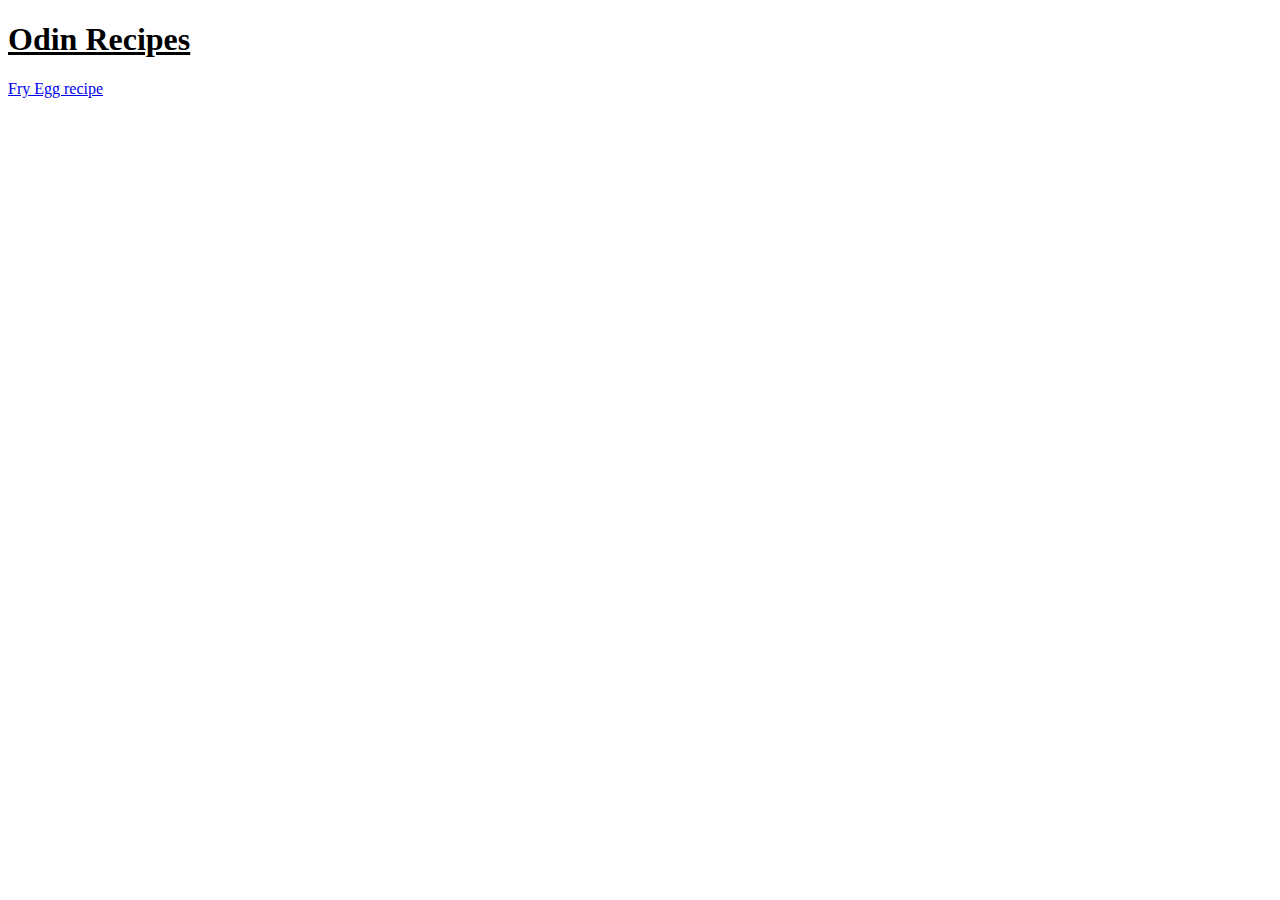
==== index.html @ 88bfafab "add:- index.html & recipes/fry_egg.html   Edit:- README.md" ====
<!DOCTYPE html>
<html lang="en">
    <head>
        <meta charset="utf-8">
        <title> Odin Recipes </title>
    </head>
    <body>
        
        <h1><u>Odin Recipes</u></h1>

        <a href="recipes/fry_egg.html">Fry Egg recipe</a>
        

    </body>
</html>
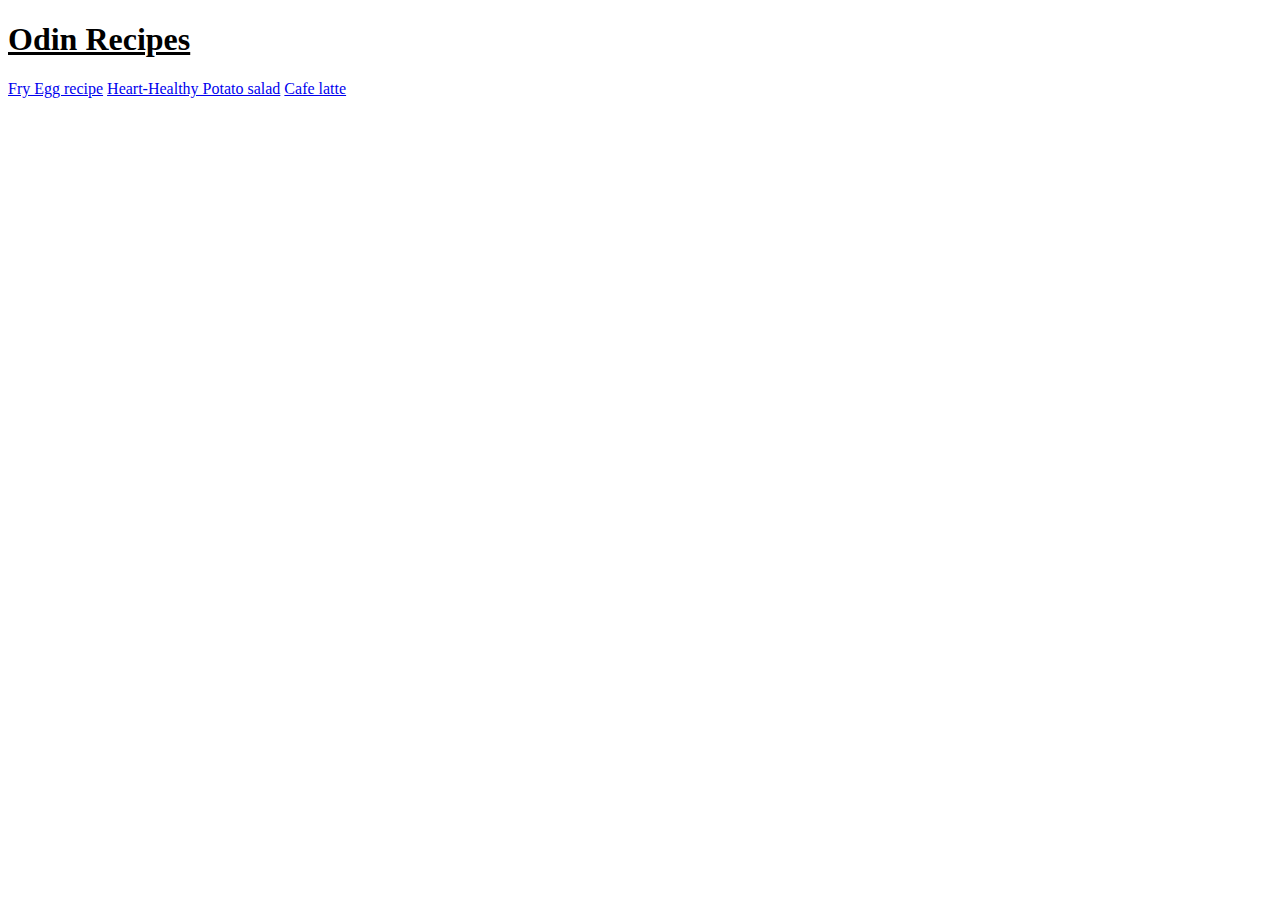
==== commit 250e529f: "added:- images/coffee latte.jpeg images/potato salad.jpeg recipes/cafe_latte.html recipes/potato_Sal" ====
--- a/index.html
+++ b/index.html
@@ -1,7 +1,7 @@
 <!DOCTYPE html>
 <html lang="en">
     <head>
-        <meta charset="utf-8">
+        <meta charset="UTF-8">
         <title> Odin Recipes </title>
     </head>
     <body>
@@ -9,7 +9,7 @@
         <h1><u>Odin Recipes</u></h1>
 
         <a href="recipes/fry_egg.html">Fry Egg recipe</a>
-        
-
+        <a href="recipes/potato_Salad.html">Heart-Healthy Potato salad</a>
+        <a href="recipes/cafe_latte.html">Cafe latte</a>
     </body>
 </html>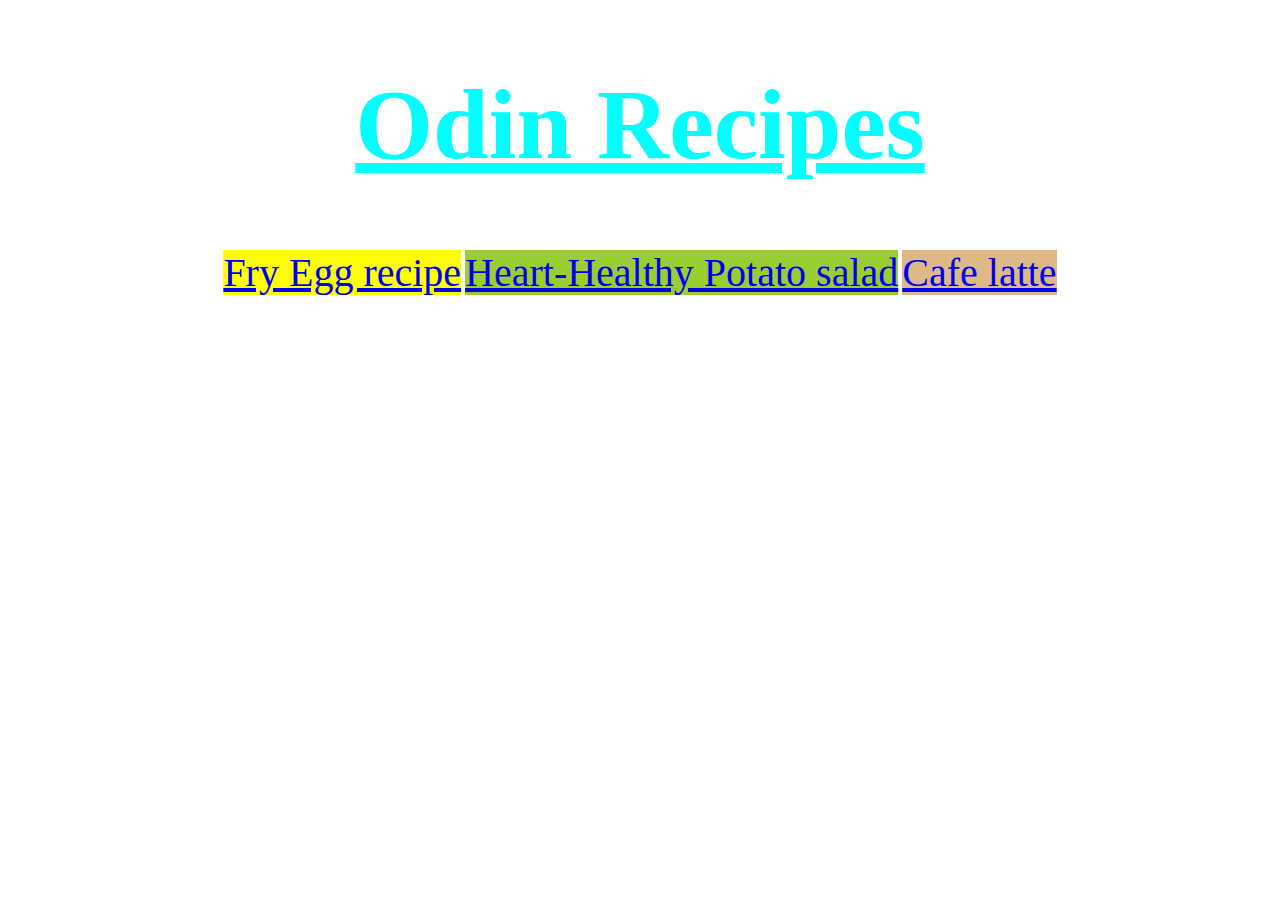
==== commit e7aca24a: "modified:   index.html add:- new file:   css/style.css (1st edit with external css file)" ====
--- a/index.html
+++ b/index.html
@@ -2,14 +2,16 @@
 <html lang="en">
     <head>
         <meta charset="UTF-8">
+        <link rel="stylesheet" href="css/style.css">
         <title> Odin Recipes </title>
     </head>
     <body>
         
-        <h1><u>Odin Recipes</u></h1>
-
-        <a href="recipes/fry_egg.html">Fry Egg recipe</a>
-        <a href="recipes/potato_Salad.html">Heart-Healthy Potato salad</a>
-        <a href="recipes/cafe_latte.html">Cafe latte</a>
+        <h1 class="header"><u>Odin Recipes</u></h1>
+        <div class="recipe-all-div">
+            <span class="recipe-1"><a href="recipes/fry_egg.html">Fry Egg recipe</a></span>
+            <span class="recipe-2"><a href="recipes/potato_Salad.html">Heart-Healthy Potato salad</a></span>
+            <span class="recipe-3"><a href="recipes/cafe_latte.html">Cafe latte</a></span>
+        </div>
     </body>
 </html>--- a/css/style.css
+++ b/css/style.css
@@ -0,0 +1,30 @@
+.header {
+    text-align: center;
+    color: #00FFFF;
+    font-size: 100px;
+}
+
+/*
+.recipe-1,
+.recipe-2,
+.recipe-3 {
+    text-align: center;
+}
+*/
+
+.recipe-all-div {
+    text-align: center;
+}
+
+.recipe-1 {
+    background-color: yellow;
+    font-size: 40px;
+}
+.recipe-2 {
+    background-color: yellowgreen;
+    font-size: 40px;
+}
+.recipe-3 {
+    background-color: burlywood;
+    font-size: 40px;
+}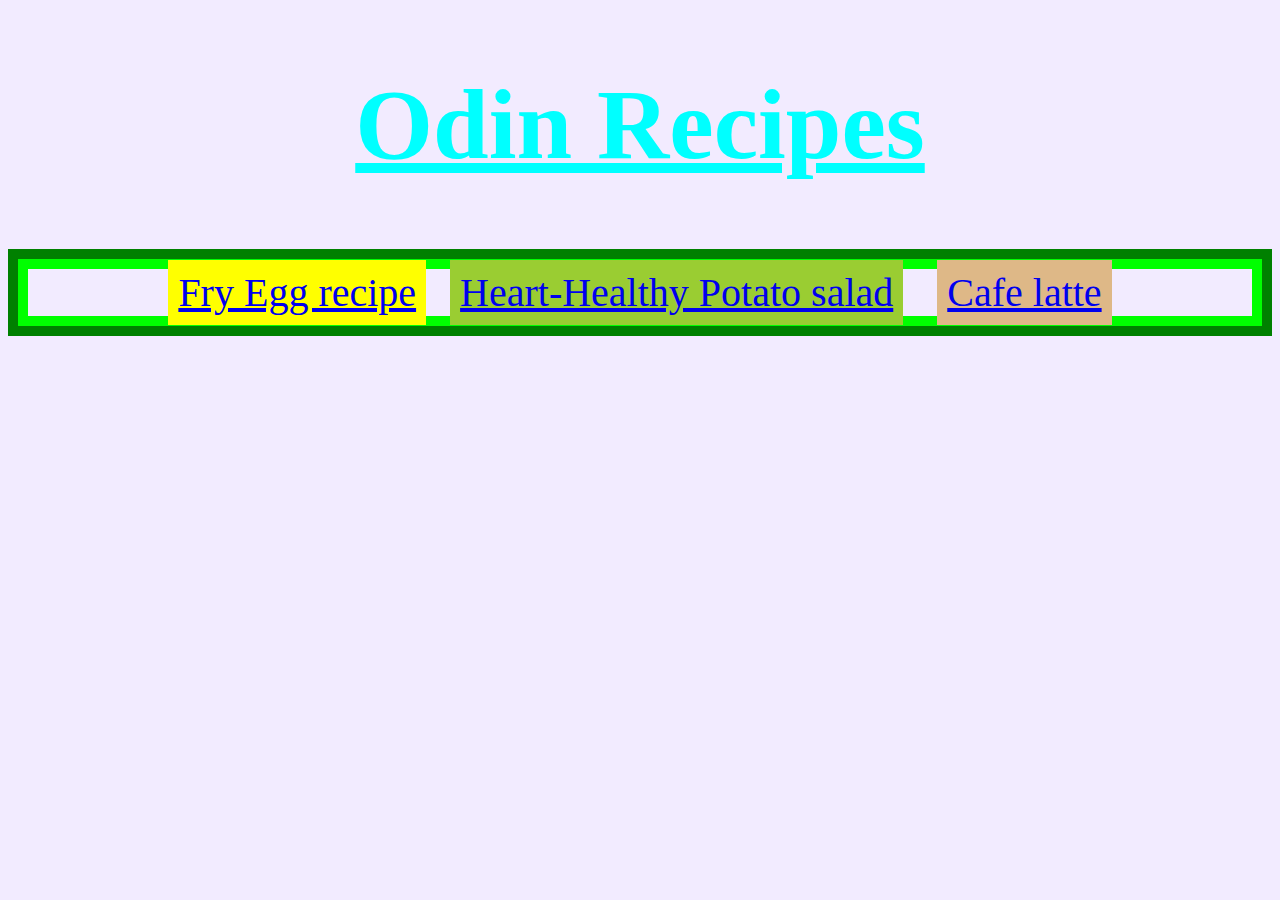
==== commit 5c60c9be: "modified:   css/style.css modified:   index.html" ====
--- a/index.html
+++ b/index.html
@@ -6,12 +6,20 @@
         <title> Odin Recipes </title>
     </head>
     <body>
-        
+
         <h1 class="header"><u>Odin Recipes</u></h1>
-        <div class="recipe-all-div">
+        <!--<div class="recipe-all-div">
             <span class="recipe-1"><a href="recipes/fry_egg.html">Fry Egg recipe</a></span>
             <span class="recipe-2"><a href="recipes/potato_Salad.html">Heart-Healthy Potato salad</a></span>
             <span class="recipe-3"><a href="recipes/cafe_latte.html">Cafe latte</a></span>
+        </div>-->
+        <!--we don't need to use <span> in <a> because <a> is alrady an inline element.-->
+        <div class="parant-div">
+          <div class="recipe-all-div">
+            <a href="recipes/fry_egg.html" class="recipe-1">Fry Egg recipe</a>
+            <a href="recipes/potato_Salad.html" class="recipe-2">Heart-Healthy Potato salad</a>
+            <a href="recipes/cafe_latte.html" class="recipe-3">Cafe latte</a>
+          </div>
         </div>
     </body>
-</html>+</html>
--- a/css/style.css
+++ b/css/style.css
@@ -1,3 +1,12 @@
+/*
+* {
+    background-color: #f0dfea;
+}
+this will have the same result as below. */
+html {
+    background-color: #f2ebff;
+}
+
 .header {
     text-align: center;
     color: #00FFFF;
@@ -12,19 +21,31 @@
 }
 */
 
+.parant-div {
+  border: 10px solid green;
+}
+
 .recipe-all-div {
-    text-align: center;
+  text-align: center;
+  border: 10px solid lime;
 }
 
 .recipe-1 {
     background-color: yellow;
     font-size: 40px;
+    margin-right: 10px;
+    padding: 10px;
 }
 .recipe-2 {
     background-color: yellowgreen;
     font-size: 40px;
+    margin-left: 10px;
+    margin-right: 20px;
+    padding: 10px;
 }
 .recipe-3 {
     background-color: burlywood;
     font-size: 40px;
-}+    margin-left: 10px;
+    padding: 10px;
+}
